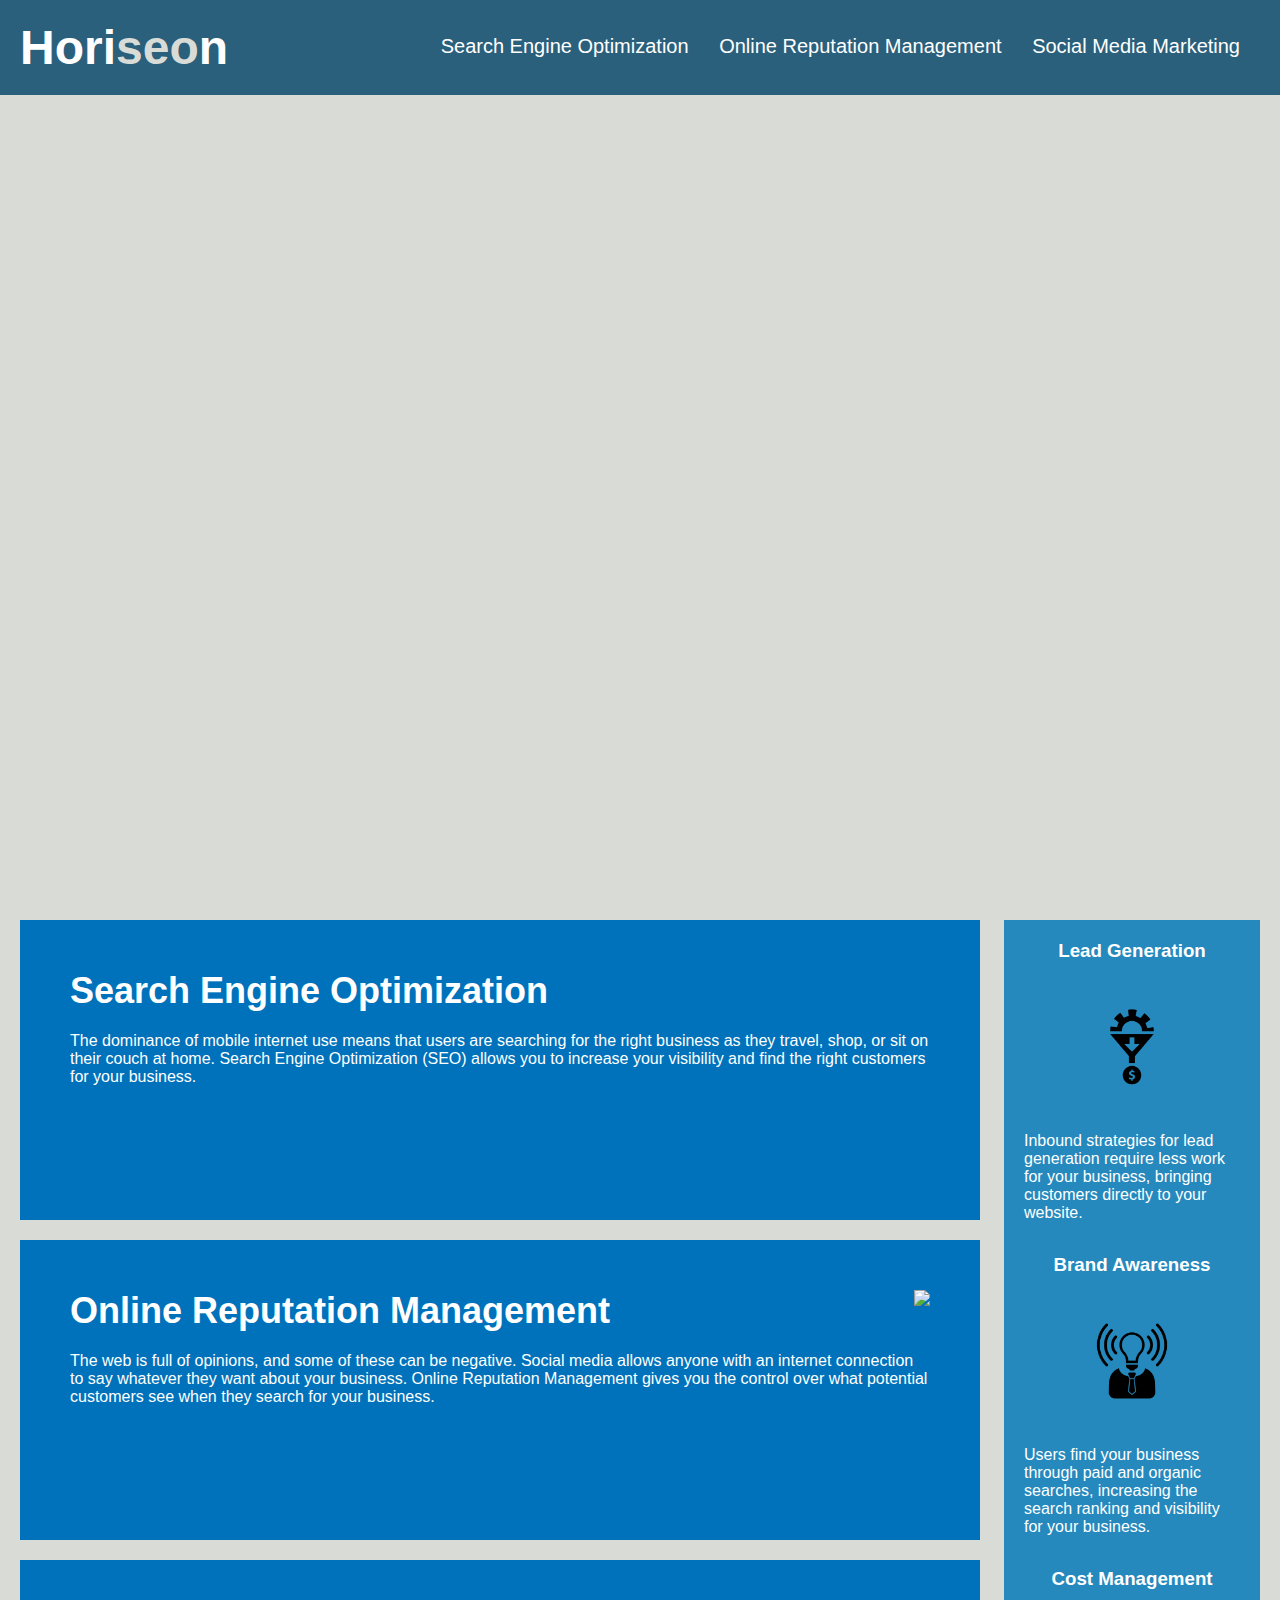
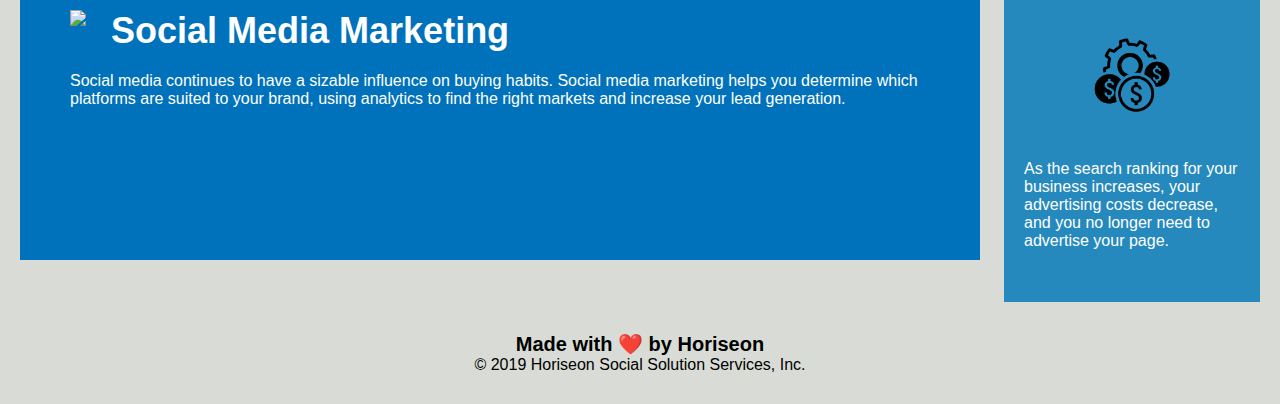
==== Develop/index.html @ 33ac1b7e "fixing html semantics in header" ====
<!DOCTYPE html>
<html lang="en-us">

<head>
    <meta charset="UTF-8" />
    <link rel="stylesheet" href="./assets/css/style.css">
    <title>Horiseon</title>
</head>

<body>
    <header class="header">
        <h1>Hori<span class="seo">seo</span>n</h1>
        <nav>
            <ul>
                <li>
                    <a href="#search-engine-optimization">Search Engine Optimization</a>
                </li>
                <li>
                    <a href="#online-reputation-management">Online Reputation Management</a>
                </li>
                <li>
                    <a href="#social-media-marketing">Social Media Marketing</a>
                </li>
            </ul>
        </nav>
    </header>
    <div class="hero">

    </div>
    <div class="content">
        <div class="search-engine-optimization">
            <img src="./assets/images/search-engine-optimization.jpg" alt=""  class="float-left" />
            <h2>Search Engine Optimization</h2>
            <p>
                The dominance of mobile internet use means that users are searching for the right business as they travel, shop, or sit on their couch at home. Search Engine Optimization (SEO) allows you to increase your visibility and find the right customers for your business.
            </p>
        </div>
        <div id="online-reputation-management" class="online-reputation-management">
            <img src="./assets/images/online-reputation-management.jpg" class="float-right" />
            <h2>Online Reputation Management</h2>
            <p>
                The web is full of opinions, and some of these can be negative. Social media allows anyone with an internet connection to say whatever they want about your business. Online Reputation Management gives you the control over what potential customers see when they search for your business.
            </p>
        </div>
        <div id="social-media-marketing" class="social-media-marketing">
            <img src="./assets/images/social-media-marketing.jpg" class="float-left" />
            <h2>Social Media Marketing</h2>
            <p>
                Social media continues to have a sizable influence on buying habits. Social media marketing helps you determine which platforms are suited to your brand, using analytics to find the right markets and increase your lead generation.
            </p>
        </div>
    </div>
    <div class="benefits">
        <div class="benefit-lead">
            <h3>Lead Generation</h3>
            <img src="./assets/images/lead-generation.png" />
            <p>
                Inbound strategies for lead generation require less work for your business, bringing customers directly to your website.
            </p>
        </div>
        <div class="benefit-brand">
            <h3>Brand Awareness</h3>
            <img src="./assets/images/brand-awareness.png" />
            <p>
                Users find your business through paid and organic searches, increasing the search ranking and visibility for your business.
            </p>
        </div>
        <div class="benefit-cost">
            <h3>Cost Management</h3>
            <img src="./assets/images/cost-management.png"></img>
            <p>
                As the search ranking for your business increases, your advertising costs decrease, and you no longer need to advertise your page.
            </p>
        </div>
    </div>
    <div class="footer">
        <h2>Made with ❤️️ by Horiseon</h2>
        <p>
            &copy; 2019 Horiseon Social Solution Services, Inc.
        </p>
    </div>
</body>

</html>
---- Develop/assets/css/style.css ----
* {
    box-sizing: border-box;
    padding: 0;
    margin: 0;
}

a {
    color: #ffffff;
    text-decoration: none;
}

p {
    font-size: 16px;
}

body {
    background-color: #d9dcd6;
}

.header {
    padding: 20px;
    font-family: 'Trebuchet MS', 'Lucida Sans Unicode', 'Lucida Grande', 'Lucida Sans', Arial, sans-serif;
    background-color: #2a607c;
    color: #ffffff;
}

.header h1 {
    display: inline-block;
    font-size: 48px;
}

.header h1 .seo {
    color: #d9dcd6;
}

.header nav {
    padding-top: 15px;
    margin-right: 20px;
    float: right;
    font-family: 'Gill Sans', 'Gill Sans MT', Calibri, 'Trebuchet MS', sans-serif;
    font-size: 20px;
}

.header nav ul {
    list-style-type: none;
}

.header nav ul li {
    display: inline-block;
    margin-left: 25px;
}

.hero {
    height: 800px;
    width: 100%;
    margin-bottom: 25px;
    background-image: url("../images/digital-marketing-meeting.jpg");
    background-size: cover;
    background-position: center;
}

.float-left {
    float: left;
    margin-right: 25px;
}

.float-right {
    float: right;
    margin-left: 25px;
}

.content {
    width: 75%;
    display: inline-block;
    margin-left: 20px;
}

.benefits {
    margin-right: 20px;
    padding: 20px;
    clear: both;
    float: right;
    width: 20%;
    height: 100%;
    font-family: 'Gill Sans', 'Gill Sans MT', Calibri, 'Trebuchet MS', sans-serif;
    background-color: #2589bd;
}

.benefit-lead {
    margin-bottom: 32px;
    color: #ffffff;
}

.benefit-brand {
    margin-bottom: 32px;
    color: #ffffff;
}

.benefit-cost {
    margin-bottom: 32px;
    color: #ffffff;
}

.benefit-lead h3 {
    margin-bottom: 10px;
    text-align: center;
}

.benefit-brand h3 {
    margin-bottom: 10px;
    text-align: center;
}

.benefit-cost h3 {
    margin-bottom: 10px;
    text-align: center;
}

.benefit-lead img {
    display: block;
    margin: 10px auto;
    max-width: 150px;
}

.benefit-brand img {
    display: block;
    margin: 10px auto;
    max-width: 150px;
}

.benefit-cost img {
    display: block;
    margin: 10px auto;
    max-width: 150px;
}

.search-engine-optimization {
    margin-bottom: 20px;
    padding: 50px;
    height: 300px;
    font-family: 'Gill Sans', 'Gill Sans MT', Calibri, 'Trebuchet MS', sans-serif;
    background-color: #0072bb;
    color: #ffffff;
}

.online-reputation-management {
    margin-bottom: 20px;
    padding: 50px;
    height: 300px;
    font-family: 'Gill Sans', 'Gill Sans MT', Calibri, 'Trebuchet MS', sans-serif;
    background-color: #0072bb;
    color: #ffffff;
}

.social-media-marketing {
    margin-bottom: 20px;
    padding: 50px;
    height: 300px;
    font-family: 'Gill Sans', 'Gill Sans MT', Calibri, 'Trebuchet MS', sans-serif;
    background-color: #0072bb;
    color: #ffffff;
}

.search-engine-optimization img {
    max-height: 200px;
}

.online-reputation-management img {
    max-height: 200px;
}

.social-media-marketing img {
    max-height: 200px;
}

.search-engine-optimization h2 {
    margin-bottom: 20px;
    font-size: 36px;
}

.online-reputation-management h2 {
    margin-bottom: 20px;
    font-size: 36px;
}

.social-media-marketing h2 {
    margin-bottom: 20px;
    font-size: 36px;
}

.footer {
    padding: 30px;
    clear: both;
    font-family: 'Trebuchet MS', 'Lucida Sans Unicode', 'Lucida Grande', 'Lucida Sans', Arial, sans-serif;
    text-align: center;
}

.footer h2 {
    font-size: 20px;
}
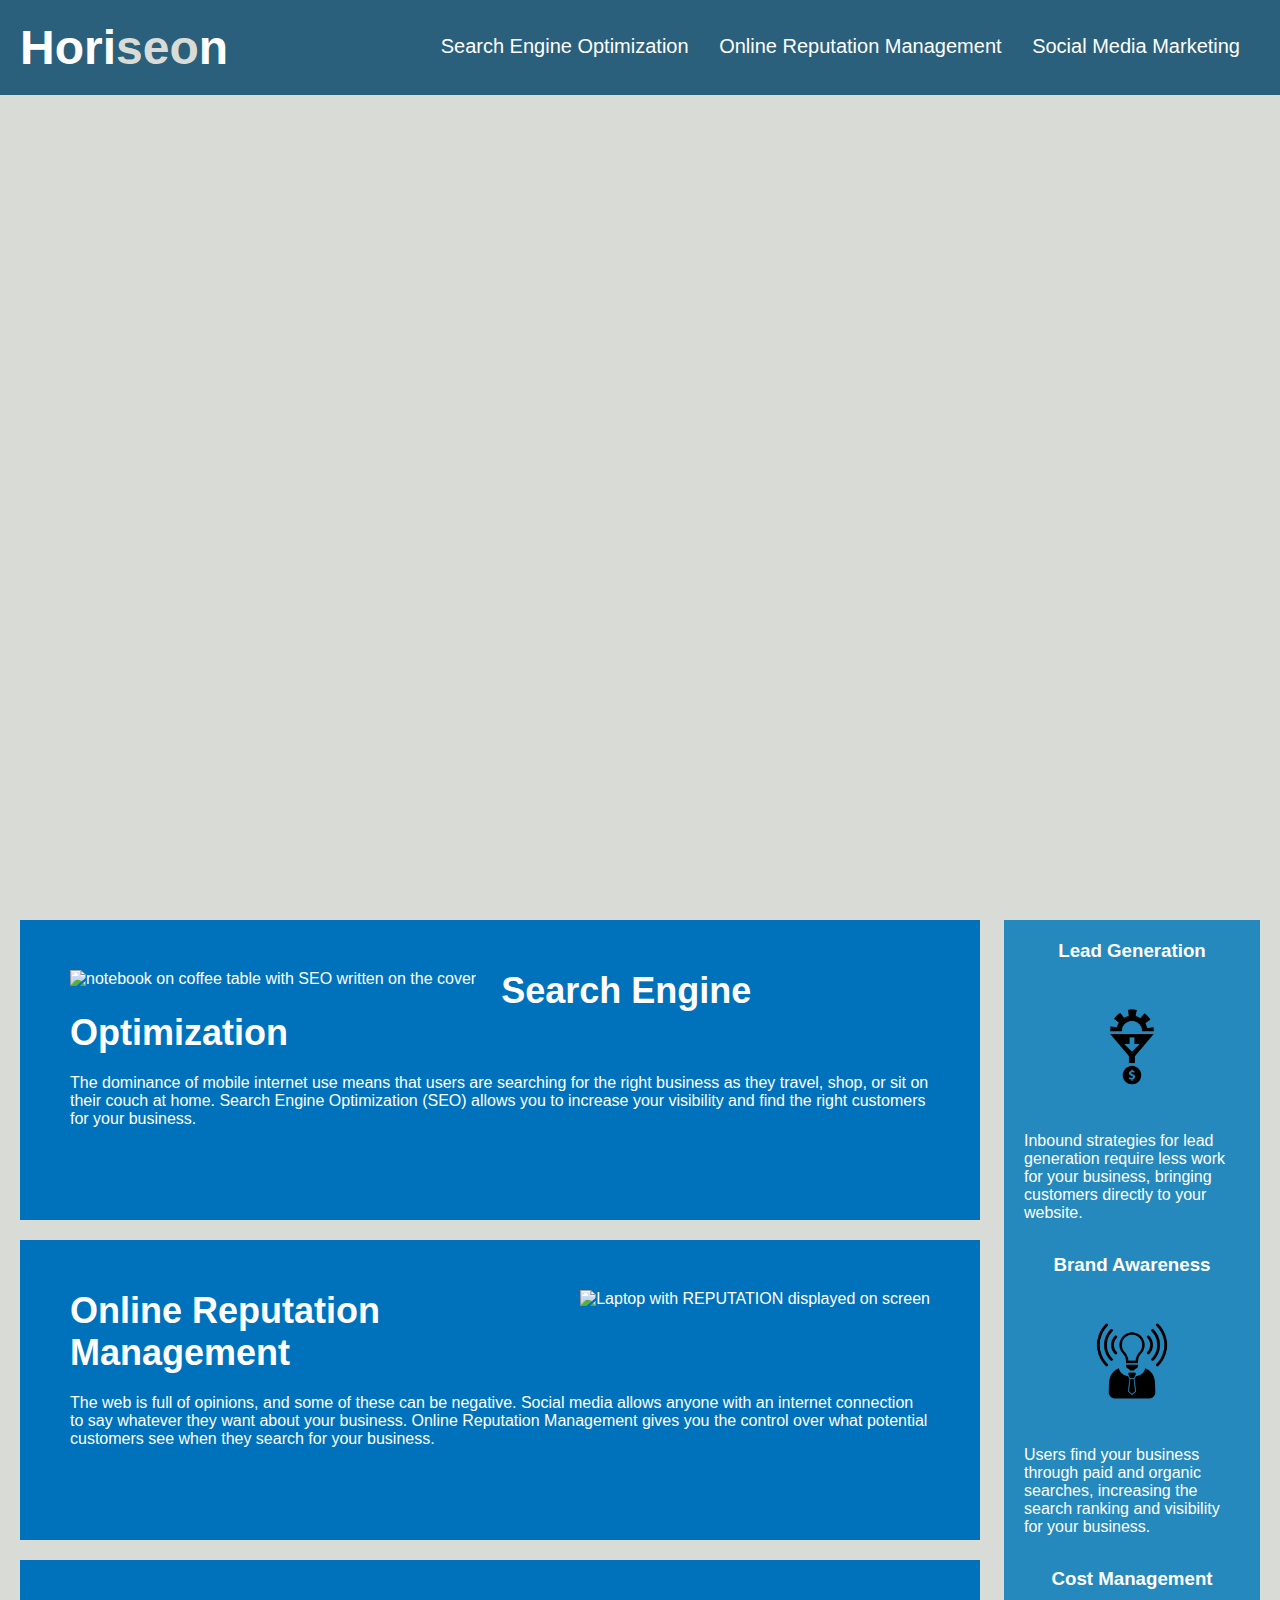
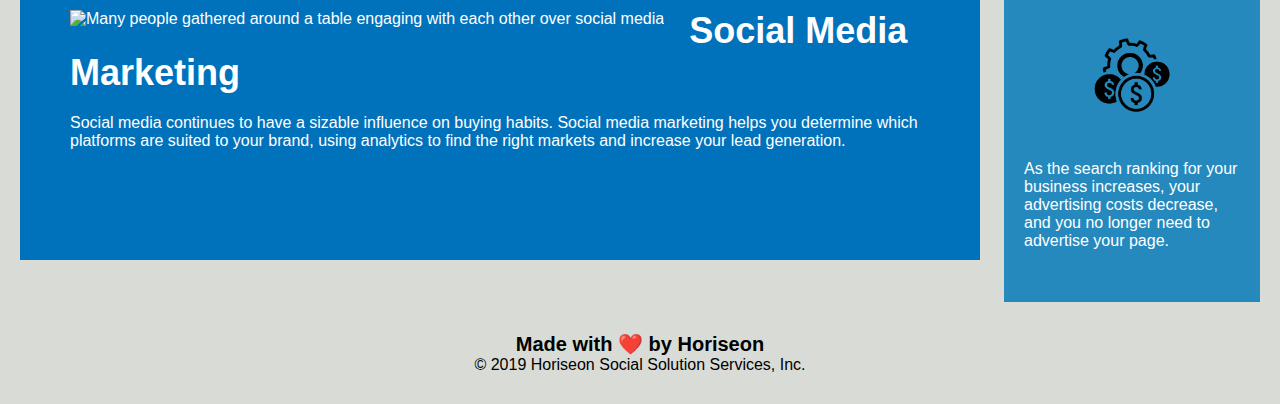
==== commit 79726c04: "adding alt text to images in articles" ====
--- a/Develop/index.html
+++ b/Develop/index.html
@@ -24,61 +24,68 @@
             </ul>
         </nav>
     </header>
-    <div class="hero">
-
-    </div>
-    <div class="content">
-        <div class="search-engine-optimization">
-            <img src="./assets/images/search-engine-optimization.jpg" alt=""  class="float-left" />
+    <section class="hero"></section>
+    <section class="content">
+        <article id="search-engine-optimization" class="search-engine-optimization">
+            <img src="./assets/images/search-engine-optimization.jpg" alt="notebook on coffee table with SEO written on the cover" class="float-left" />
             <h2>Search Engine Optimization</h2>
             <p>
-                The dominance of mobile internet use means that users are searching for the right business as they travel, shop, or sit on their couch at home. Search Engine Optimization (SEO) allows you to increase your visibility and find the right customers for your business.
+                The dominance of mobile internet use means that users are searching for the right business as they
+                travel, shop, or sit on their couch at home. Search Engine Optimization (SEO) allows you to increase
+                your visibility and find the right customers for your business.
             </p>
-        </div>
-        <div id="online-reputation-management" class="online-reputation-management">
-            <img src="./assets/images/online-reputation-management.jpg" class="float-right" />
+        </article>
+        <article id="online-reputation-management" class="online-reputation-management">
+            <img src="./assets/images/online-reputation-management.jpg" alt="Laptop with REPUTATION displayed on screen" class="float-right" />
             <h2>Online Reputation Management</h2>
             <p>
-                The web is full of opinions, and some of these can be negative. Social media allows anyone with an internet connection to say whatever they want about your business. Online Reputation Management gives you the control over what potential customers see when they search for your business.
+                The web is full of opinions, and some of these can be negative. Social media allows anyone with an
+                internet connection to say whatever they want about your business. Online Reputation Management gives
+                you the control over what potential customers see when they search for your business.
             </p>
-        </div>
-        <div id="social-media-marketing" class="social-media-marketing">
-            <img src="./assets/images/social-media-marketing.jpg" class="float-left" />
+        </article>
+        <article id="social-media-marketing" class="social-media-marketing">
+            <img src="./assets/images/social-media-marketing.jpg" class="float-left" alt="Many people gathered around a table engaging with each other over social media" />
             <h2>Social Media Marketing</h2>
             <p>
-                Social media continues to have a sizable influence on buying habits. Social media marketing helps you determine which platforms are suited to your brand, using analytics to find the right markets and increase your lead generation.
+                Social media continues to have a sizable influence on buying habits. Social media marketing helps you
+                determine which platforms are suited to your brand, using analytics to find the right markets and
+                increase your lead generation.
             </p>
-        </div>
-    </div>
-    <div class="benefits">
-        <div class="benefit-lead">
+        </article>
+    </section>
+    <section class="benefits">
+        <article class="benefit-lead">
             <h3>Lead Generation</h3>
             <img src="./assets/images/lead-generation.png" />
             <p>
-                Inbound strategies for lead generation require less work for your business, bringing customers directly to your website.
+                Inbound strategies for lead generation require less work for your business, bringing customers directly
+                to your website.
             </p>
-        </div>
-        <div class="benefit-brand">
+        </article>
+        <article class="benefit-brand">
             <h3>Brand Awareness</h3>
             <img src="./assets/images/brand-awareness.png" />
             <p>
-                Users find your business through paid and organic searches, increasing the search ranking and visibility for your business.
+                Users find your business through paid and organic searches, increasing the search ranking and visibility
+                for your business.
             </p>
-        </div>
-        <div class="benefit-cost">
+        </article>
+        <article class="benefit-cost">
             <h3>Cost Management</h3>
             <img src="./assets/images/cost-management.png"></img>
             <p>
-                As the search ranking for your business increases, your advertising costs decrease, and you no longer need to advertise your page.
+                As the search ranking for your business increases, your advertising costs decrease, and you no longer
+                need to advertise your page.
             </p>
-        </div>
-    </div>
-    <div class="footer">
+        </article>
+    </section>
+    <footer>
         <h2>Made with ❤️️ by Horiseon</h2>
         <p>
             &copy; 2019 Horiseon Social Solution Services, Inc.
         </p>
-    </div>
+    </footer>
 </body>
 
-</html>
+</html>--- a/Develop/assets/css/style.css
+++ b/Develop/assets/css/style.css
@@ -39,10 +39,6 @@
     float: right;
     font-family: 'Gill Sans', 'Gill Sans MT', Calibri, 'Trebuchet MS', sans-serif;
     font-size: 20px;
-}
-
-.header nav ul {
-    list-style-type: none;
 }
 
 .header nav ul li {
@@ -188,13 +184,13 @@
     font-size: 36px;
 }
 
-.footer {
+footer {
     padding: 30px;
     clear: both;
     font-family: 'Trebuchet MS', 'Lucida Sans Unicode', 'Lucida Grande', 'Lucida Sans', Arial, sans-serif;
     text-align: center;
 }
 
-.footer h2 {
+footer h2 {
     font-size: 20px;
 }
